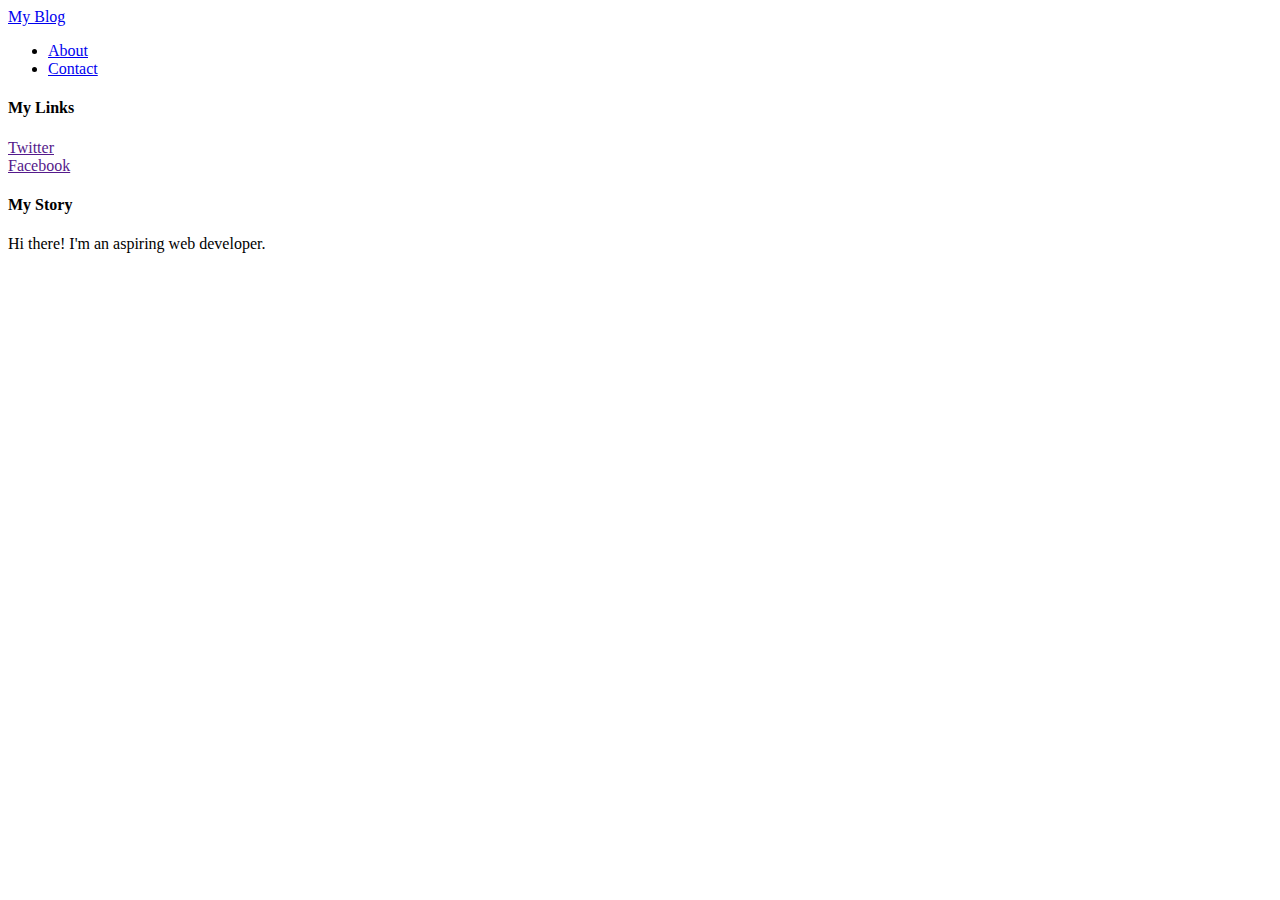
==== index.html @ 03c8bb26 "initial commit" ====
<!DOCTYPE html>
<html lang="en">
<head>
  <meta charset="UTF-8">
  <meta name="viewport" content="width=device-width, initial-scale=1.0">
  <meta http-equiv="X-UA-Compatible" content="ie=edge">
  <title>my blog</title>
</head>
<body>
  <div id="header"></div>
    <div class="container">
      <a href="index.html">My Blog</a>
      <ul>
        <li><a href="about.html">About</a></li>
        <li><a href="contact.html">Contact</a></li>
      </ul>
    </div>
  <div id="content"></div>
  <div id="footer">
    <div class="column">
      <h4>My Links</h4>
      <p>
        <a href="">Twitter</a>
        <br>
        <a href="">Facebook</a>
      </p>
    </div>
    <div class="column">
      <h4>My Story</h4>
      <p>Hi there! I'm an aspiring web developer.</p>
    </div>
  </div>
</body>
</html>
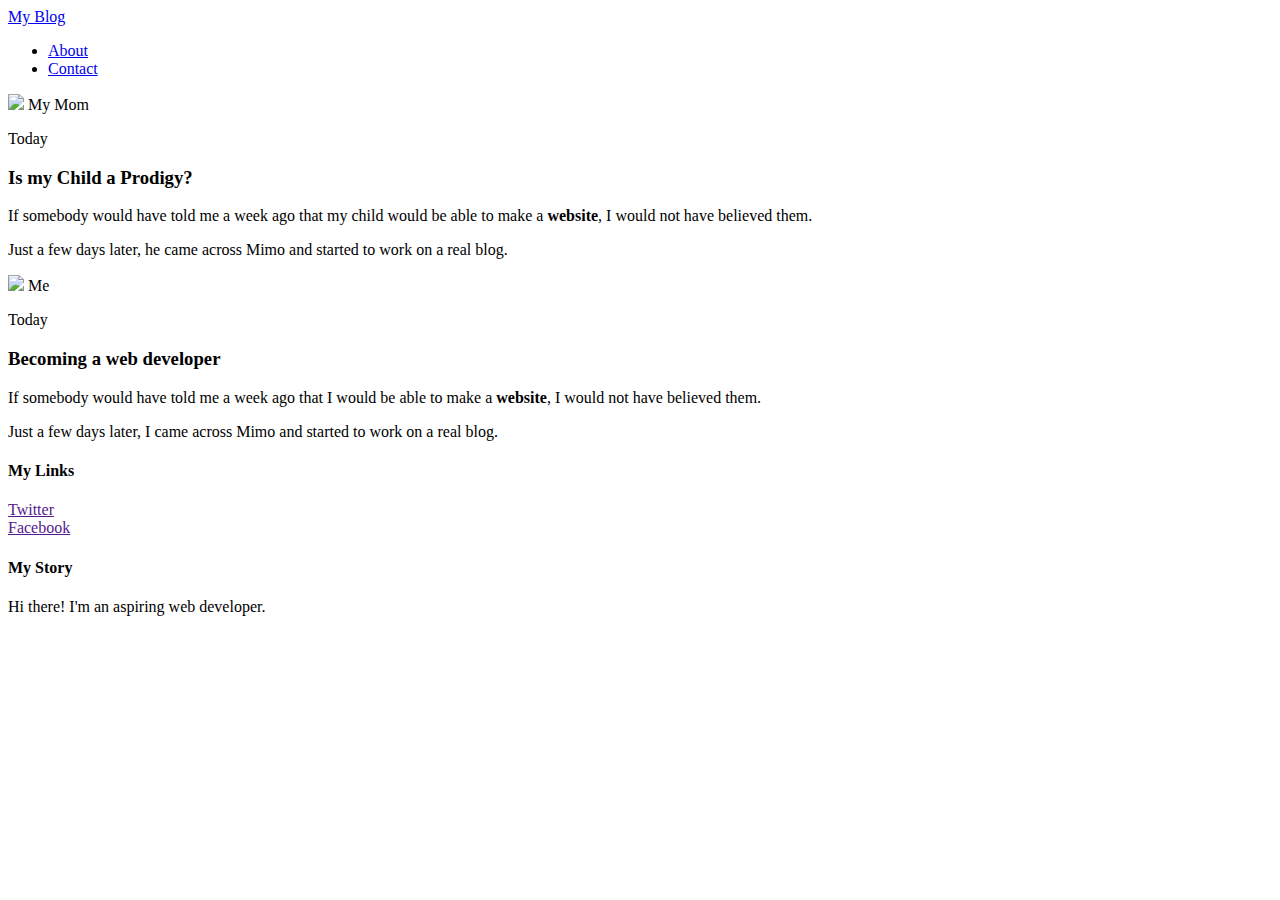
==== commit 58cf3e2b: "finished basics" ====
--- a/index.html
+++ b/index.html
@@ -12,22 +12,55 @@
       <a href="index.html">My Blog</a>
       <ul>
         <li><a href="about.html">About</a></li>
-        <li><a href="contact.html">Contact</a></li>
+        <li><a href="mailto:nazkeith@gmail.com">Contact</a></li>
       </ul>
     </div>
-  <div id="content"></div>
+  <div id="content">
+    <div class="container">
+      <div class="post">
+        <div class="post-author">
+          <img src="mom.png">
+          <span>My Mom</span>
+        </div>
+        <p class="post-date">Today</p>
+        <h3 class="post-title">Is my Child a Prodigy?</h3>
+        <div class="post-content">
+          <p>If somebody would have told me a week ago that my child would be able to make a <strong>website</strong>, I would not have
+            believed them.</p>
+          <p>Just a few days later, he came across Mimo and started to work on a real blog.</p>
+        </div>
+      </div>
+    </div>
+    <div class="container">
+      <div class="post">
+        <div class="post-author">
+          <img src="img.png">
+          <span>Me</span>
+        </div>
+        <p class="post-date">Today</p>
+        <h3 class="post-title">Becoming a web developer</h3>
+        <div class="post-content">
+          <p>If somebody would have told me a week ago that I would be able to make a <strong>website</strong>, I would not have
+            believed them.</p>
+          <p>Just a few days later, I came across Mimo and started to work on a real blog.</p>
+        </div>
+      </div>
+    </div>
+  </div>
   <div id="footer">
-    <div class="column">
-      <h4>My Links</h4>
-      <p>
-        <a href="">Twitter</a>
-        <br>
-        <a href="">Facebook</a>
-      </p>
-    </div>
-    <div class="column">
-      <h4>My Story</h4>
-      <p>Hi there! I'm an aspiring web developer.</p>
+    <div class="container">
+      <div class="column">
+        <h4>My Links</h4>
+        <p>
+          <a href="">Twitter</a>
+          <br>
+          <a href="">Facebook</a>
+        </p>
+      </div>
+      <div class="column">
+        <h4>My Story</h4>
+        <p>Hi there! I'm an aspiring web developer.</p>
+      </div>
     </div>
   </div>
 </body>
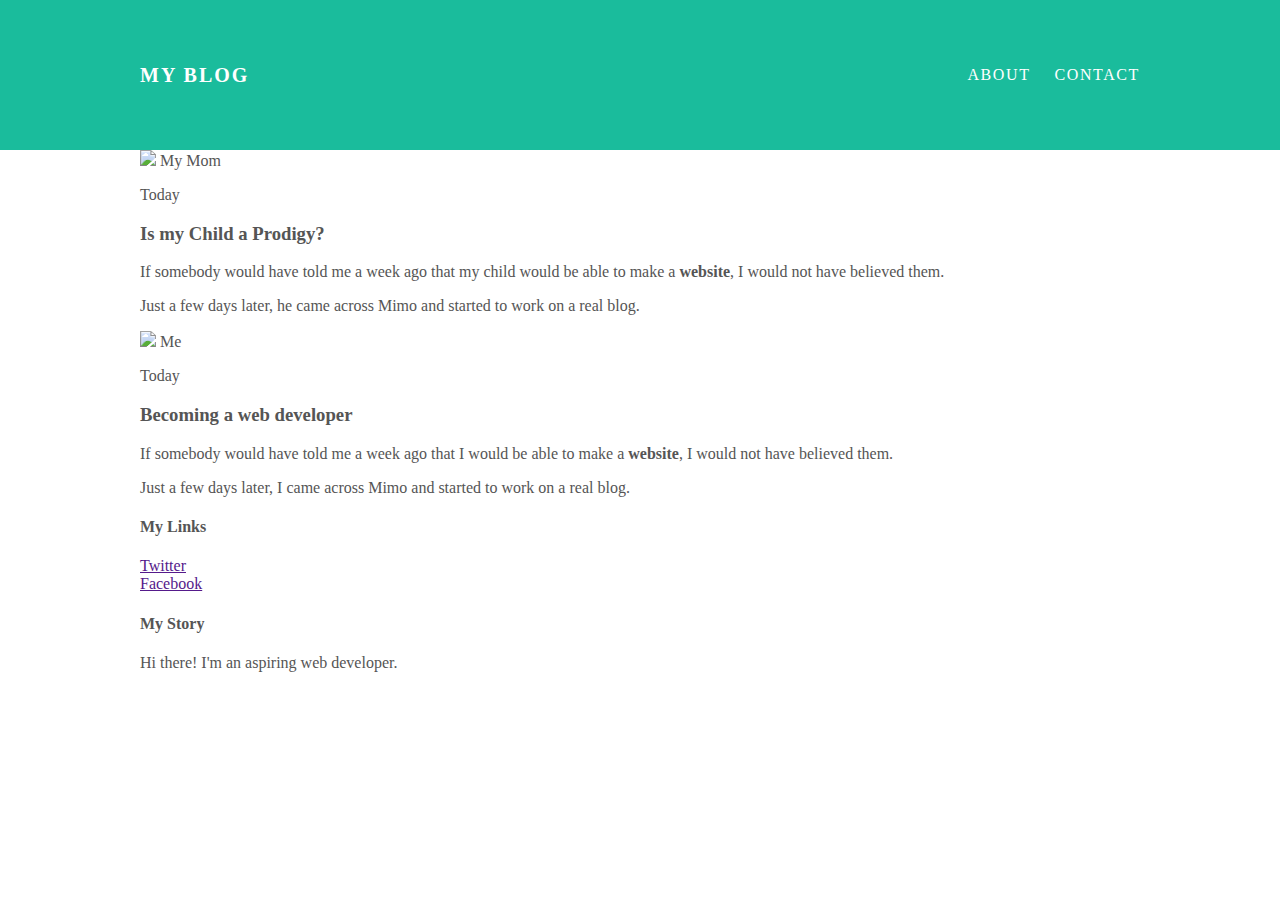
==== commit be9cd6f0: "css for header body" ====
--- a/index.html
+++ b/index.html
@@ -5,16 +5,18 @@
   <meta name="viewport" content="width=device-width, initial-scale=1.0">
   <meta http-equiv="X-UA-Compatible" content="ie=edge">
   <title>my blog</title>
+  <link rel="stylesheet" type="text/css" href="styles.css">
 </head>
 <body>
-  <div id="header"></div>
+  <div id="header">
     <div class="container">
-      <a href="index.html">My Blog</a>
-      <ul>
+      <div id="header-title"><a href="index.html">My Blog</a></div>
+      <ul id="header-nav">
         <li><a href="about.html">About</a></li>
         <li><a href="mailto:nazkeith@gmail.com">Contact</a></li>
       </ul>
     </div>
+  </div>
   <div id="content">
     <div class="container">
       <div class="post">
--- a/styles.css
+++ b/styles.css
@@ -0,0 +1,44 @@
+body {
+  color: #555;
+  margin: 0;
+}
+
+#header {
+  background-color: #1abc9c;
+  height: 150px;
+  line-height: 150px;
+}
+
+#header a {
+  color: white;
+  text-decoration: none;
+  text-transform: uppercase;
+  letter-spacing: 0.1em;
+}
+
+#header a:hover {
+  color: #222;
+}
+
+#header-title {
+  display: block;
+  float: left;
+  font-size: 20px;
+  font-weight: bold;
+}
+
+#header-nav {
+  display: block;
+  float: right;
+  margin-top: 0;
+}
+
+#header-nav li {
+  display: inline;
+  padding-left: 20px;
+}
+
+.container {
+  max-width: 1000px;
+  margin: 0 auto;
+}
